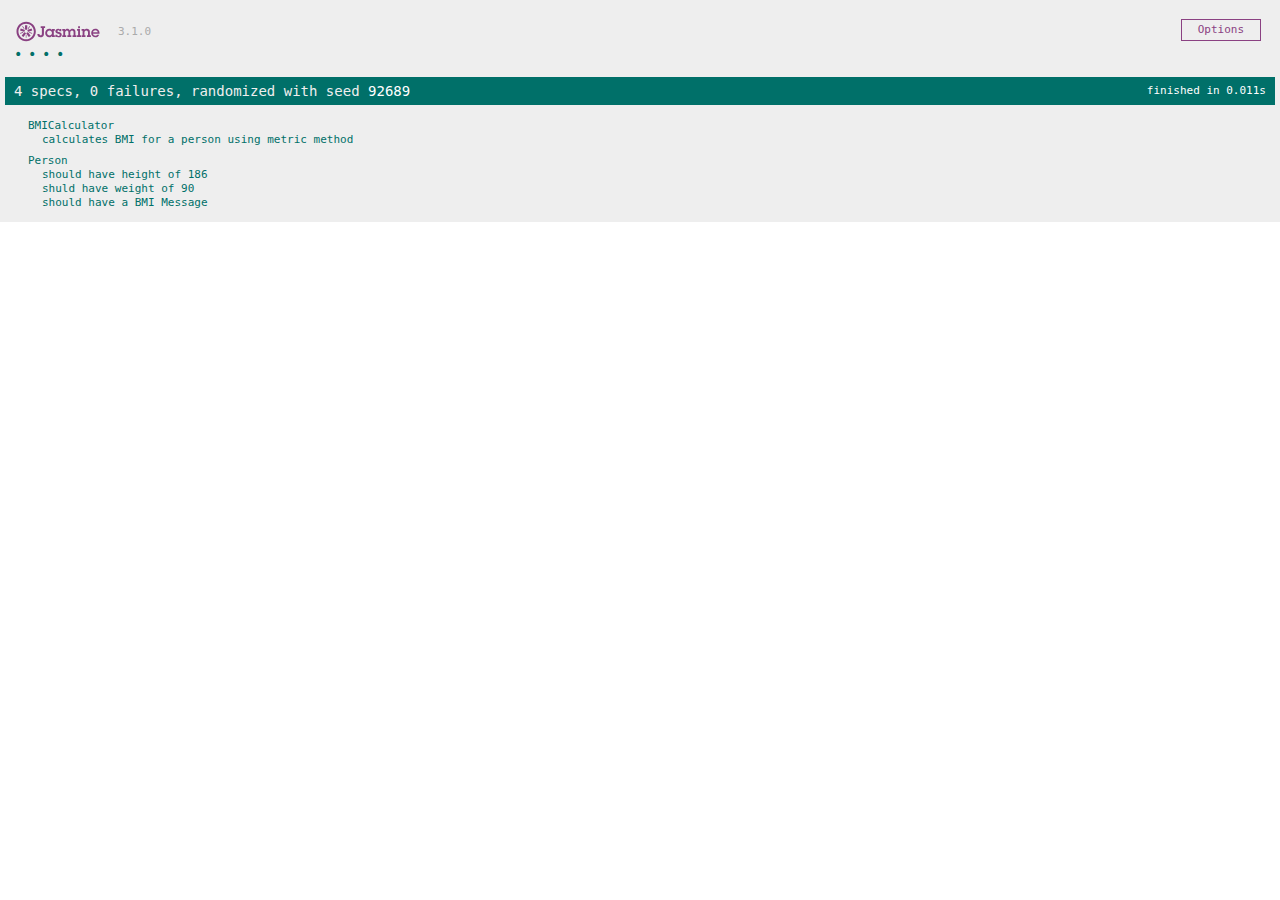
==== SpecRunner.html @ dbf37385 "inital commit have done the first tests and calculator" ====
<!DOCTYPE html>
<html>
<head>
  <meta charset="utf-8">
  <title>Jasmine Spec Runner v3.1.0</title>

  <link rel="shortcut icon" type="image/png" href="lib/jasmine-3.1.0/jasmine_favicon.png">
  <link rel="stylesheet" href="lib/jasmine-3.1.0/jasmine.css">

  <script src="lib/jasmine-3.1.0/jasmine.js"></script>
  <script src="lib/jasmine-3.1.0/jasmine-html.js"></script>
  <script src="lib/jasmine-3.1.0/boot.js"></script>

  <!-- include source files here... -->
<script src="src/person.js"></script>
<script src="src/bmi_calculator.js"></script>


  <!-- include spec files here... -->
  <script src="spec/person_spec.js"></script>
<script src="spec/bmi_calculator_spec.js"></script>
</head>

<body>
</body>
</html>
---- lib/jasmine-3.1.0/jasmine.css ----
body { overflow-y: scroll; }

.jasmine_html-reporter { background-color: #eee; padding: 5px; margin: -8px; font-size: 11px; font-family: Monaco, "Lucida Console", monospace; line-height: 14px; color: #333; }
.jasmine_html-reporter a { text-decoration: none; }
.jasmine_html-reporter a:hover { text-decoration: underline; }
.jasmine_html-reporter p, .jasmine_html-reporter h1, .jasmine_html-reporter h2, .jasmine_html-reporter h3, .jasmine_html-reporter h4, .jasmine_html-reporter h5, .jasmine_html-reporter h6 { margin: 0; line-height: 14px; }
.jasmine_html-reporter .jasmine-banner, .jasmine_html-reporter .jasmine-symbol-summary, .jasmine_html-reporter .jasmine-summary, .jasmine_html-reporter .jasmine-result-message, .jasmine_html-reporter .jasmine-spec .jasmine-description, .jasmine_html-reporter .jasmine-spec-detail .jasmine-description, .jasmine_html-reporter .jasmine-alert .jasmine-bar, .jasmine_html-reporter .jasmine-stack-trace { padding-left: 9px; padding-right: 9px; }
.jasmine_html-reporter .jasmine-banner { position: relative; }
.jasmine_html-reporter .jasmine-banner .jasmine-title { background: url('[data-uri]') no-repeat; background: url('[data-uri]') no-repeat, none; -moz-background-size: 100%; -o-background-size: 100%; -webkit-background-size: 100%; background-size: 100%; display: block; float: left; width: 90px; height: 25px; }
.jasmine_html-reporter .jasmine-banner .jasmine-version { margin-left: 14px; position: relative; top: 6px; }
.jasmine_html-reporter #jasmine_content { position: fixed; right: 100%; }
.jasmine_html-reporter .jasmine-version { color: #aaa; }
.jasmine_html-reporter .jasmine-banner { margin-top: 14px; }
.jasmine_html-reporter .jasmine-duration { color: #fff; float: right; line-height: 28px; padding-right: 9px; }
.jasmine_html-reporter .jasmine-symbol-summary { overflow: hidden; *zoom: 1; margin: 14px 0; }
.jasmine_html-reporter .jasmine-symbol-summary li { display: inline-block; height: 10px; width: 14px; font-size: 16px; }
.jasmine_html-reporter .jasmine-symbol-summary li.jasmine-passed { font-size: 14px; }
.jasmine_html-reporter .jasmine-symbol-summary li.jasmine-passed:before { color: #007069; content: "\02022"; }
.jasmine_html-reporter .jasmine-symbol-summary li.jasmine-failed { line-height: 9px; }
.jasmine_html-reporter .jasmine-symbol-summary li.jasmine-failed:before { color: #ca3a11; content: "\d7"; font-weight: bold; margin-left: -1px; }
.jasmine_html-reporter .jasmine-symbol-summary li.jasmine-excluded { font-size: 14px; }
.jasmine_html-reporter .jasmine-symbol-summary li.jasmine-excluded:before { color: #bababa; content: "\02022"; }
.jasmine_html-reporter .jasmine-symbol-summary li.jasmine-pending { line-height: 17px; }
.jasmine_html-reporter .jasmine-symbol-summary li.jasmine-pending:before { color: #ba9d37; content: "*"; }
.jasmine_html-reporter .jasmine-symbol-summary li.jasmine-empty { font-size: 14px; }
.jasmine_html-reporter .jasmine-symbol-summary li.jasmine-empty:before { color: #ba9d37; content: "\02022"; }
.jasmine_html-reporter .jasmine-run-options { float: right; margin-right: 5px; border: 1px solid #8a4182; color: #8a4182; position: relative; line-height: 20px; }
.jasmine_html-reporter .jasmine-run-options .jasmine-trigger { cursor: pointer; padding: 8px 16px; }
.jasmine_html-reporter .jasmine-run-options .jasmine-payload { position: absolute; display: none; right: -1px; border: 1px solid #8a4182; background-color: #eee; white-space: nowrap; padding: 4px 8px; }
.jasmine_html-reporter .jasmine-run-options .jasmine-payload.jasmine-open { display: block; }
.jasmine_html-reporter .jasmine-bar { line-height: 28px; font-size: 14px; display: block; color: #eee; }
.jasmine_html-reporter .jasmine-bar.jasmine-failed, .jasmine_html-reporter .jasmine-bar.jasmine-errored { background-color: #ca3a11; border-bottom: 1px solid #eee; }
.jasmine_html-reporter .jasmine-bar.jasmine-passed { background-color: #007069; }
.jasmine_html-reporter .jasmine-bar.jasmine-incomplete { background-color: #bababa; }
.jasmine_html-reporter .jasmine-bar.jasmine-skipped { background-color: #bababa; }
.jasmine_html-reporter .jasmine-bar.jasmine-warning { background-color: #ba9d37; color: #333; }
.jasmine_html-reporter .jasmine-bar.jasmine-menu { background-color: #fff; color: #aaa; }
.jasmine_html-reporter .jasmine-bar.jasmine-menu a { color: #333; }
.jasmine_html-reporter .jasmine-bar a { color: white; }
.jasmine_html-reporter.jasmine-spec-list .jasmine-bar.jasmine-menu.jasmine-failure-list, .jasmine_html-reporter.jasmine-spec-list .jasmine-results .jasmine-failures { display: none; }
.jasmine_html-reporter.jasmine-failure-list .jasmine-bar.jasmine-menu.jasmine-spec-list, .jasmine_html-reporter.jasmine-failure-list .jasmine-summary { display: none; }
.jasmine_html-reporter .jasmine-results { margin-top: 14px; }
.jasmine_html-reporter .jasmine-summary { margin-top: 14px; }
.jasmine_html-reporter .jasmine-summary ul { list-style-type: none; margin-left: 14px; padding-top: 0; padding-left: 0; }
.jasmine_html-reporter .jasmine-summary ul.jasmine-suite { margin-top: 7px; margin-bottom: 7px; }
.jasmine_html-reporter .jasmine-summary li.jasmine-passed a { color: #007069; }
.jasmine_html-reporter .jasmine-summary li.jasmine-failed a { color: #ca3a11; }
.jasmine_html-reporter .jasmine-summary li.jasmine-empty a { color: #ba9d37; }
.jasmine_html-reporter .jasmine-summary li.jasmine-pending a { color: #ba9d37; }
.jasmine_html-reporter .jasmine-summary li.jasmine-excluded a { color: #bababa; }
.jasmine_html-reporter .jasmine-description + .jasmine-suite { margin-top: 0; }
.jasmine_html-reporter .jasmine-suite { margin-top: 14px; }
.jasmine_html-reporter .jasmine-suite a { color: #333; }
.jasmine_html-reporter .jasmine-failures .jasmine-spec-detail { margin-bottom: 28px; }
.jasmine_html-reporter .jasmine-failures .jasmine-spec-detail .jasmine-description { background-color: #ca3a11; color: white; }
.jasmine_html-reporter .jasmine-failures .jasmine-spec-detail .jasmine-description a { color: white; }
.jasmine_html-reporter .jasmine-result-message { padding-top: 14px; color: #333; white-space: pre; }
.jasmine_html-reporter .jasmine-result-message span.jasmine-result { display: block; }
.jasmine_html-reporter .jasmine-stack-trace { margin: 5px 0 0 0; max-height: 224px; overflow: auto; line-height: 18px; color: #666; border: 1px solid #ddd; background: white; white-space: pre; }
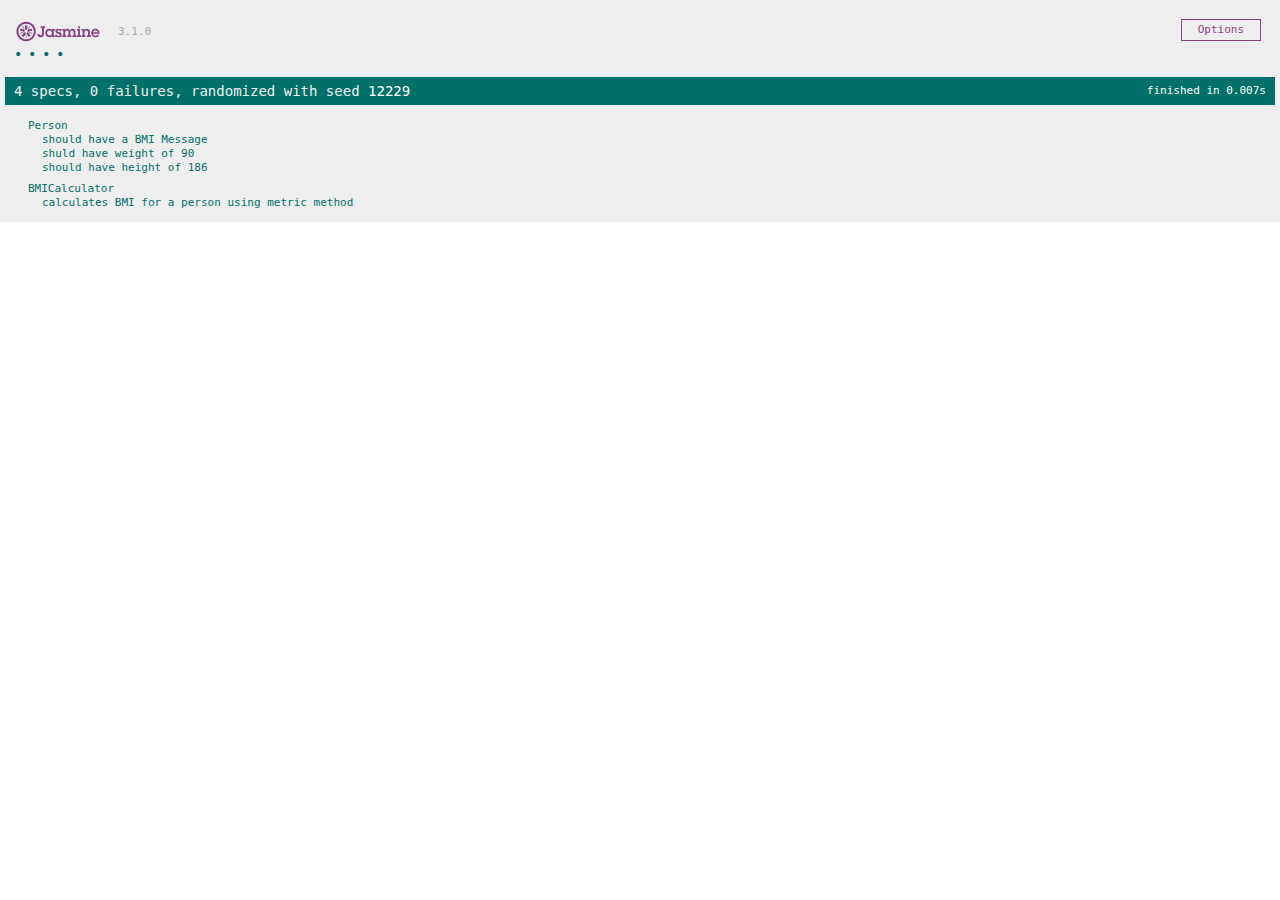
==== commit 85c66ba6: "created index html & set up Sinatra" ====
--- a/SpecRunner.html
+++ b/SpecRunner.html
@@ -1,5 +1,6 @@
 <!DOCTYPE html>
 <html>
+
 <head>
   <meta charset="utf-8">
   <title>Jasmine Spec Runner v3.1.0</title>
@@ -10,17 +11,24 @@
   <script src="lib/jasmine-3.1.0/jasmine.js"></script>
   <script src="lib/jasmine-3.1.0/jasmine-html.js"></script>
   <script src="lib/jasmine-3.1.0/boot.js"></script>
+  <script src="https://code.jquery.com/jquery-2.1.4.js"></script>
+  <!--script src="lib/jquery.min.js"></script-->
+  <script>
+    $.holdReady(true);
+  </script>
+  <script src="lib/jasmine-jquery.js"></script>
 
   <!-- include source files here... -->
-<script src="src/person.js"></script>
-<script src="src/bmi_calculator.js"></script>
+  <script src="src/person.js"></script>
+  <script src="src/bmi_calculator.js"></script>
 
 
   <!-- include spec files here... -->
   <script src="spec/person_spec.js"></script>
-<script src="spec/bmi_calculator_spec.js"></script>
+  <script src="spec/bmi_calculator_spec.js"></script>
 </head>
 
 <body>
 </body>
+
 </html>
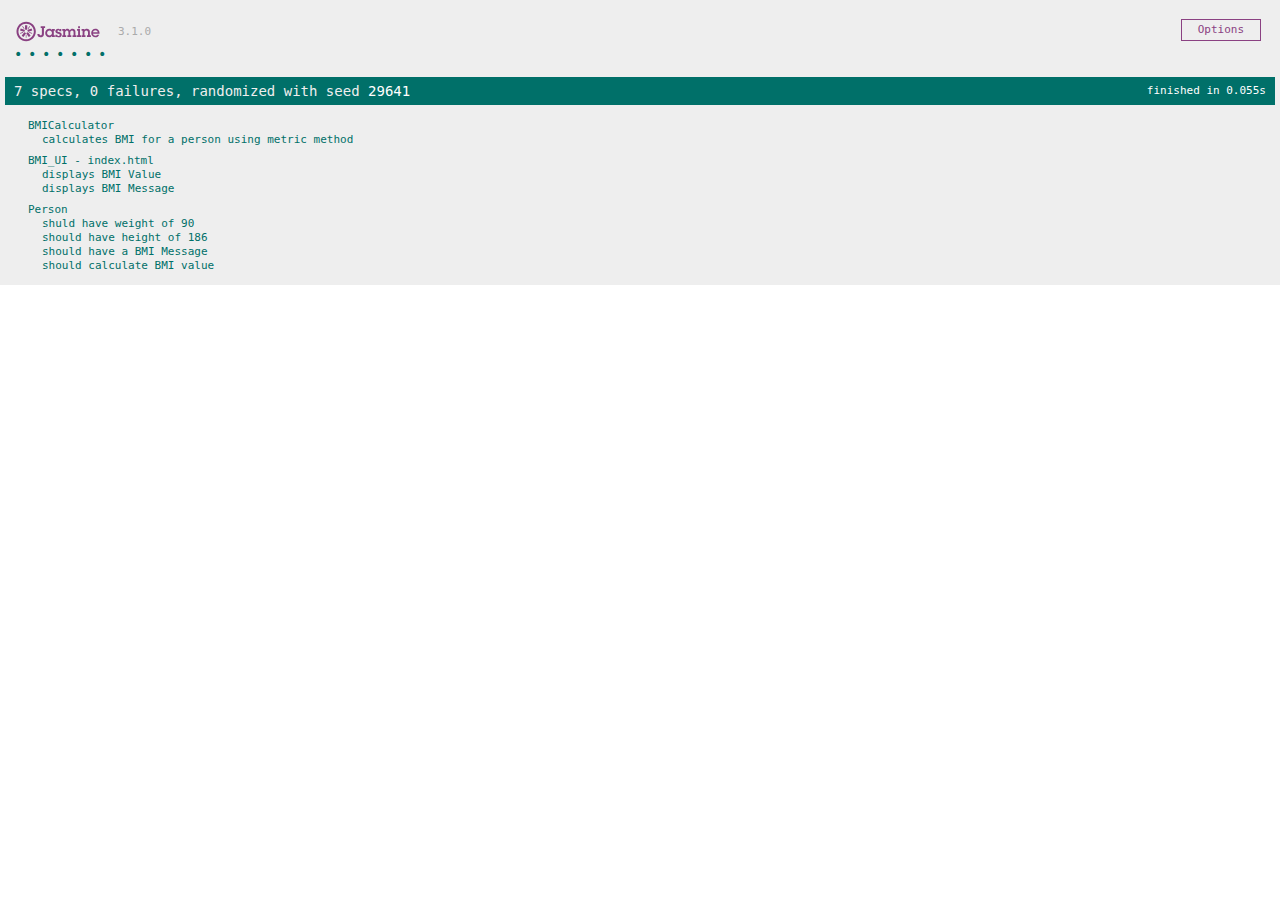
==== commit b14892eb: "modified bmi_ui_spec" ====
--- a/SpecRunner.html
+++ b/SpecRunner.html
@@ -26,6 +26,8 @@
   <!-- include spec files here... -->
   <script src="spec/person_spec.js"></script>
   <script src="spec/bmi_calculator_spec.js"></script>
+  <script src="spec/bmi_ui_spec.js"></script>
+
 </head>
 
 <body>
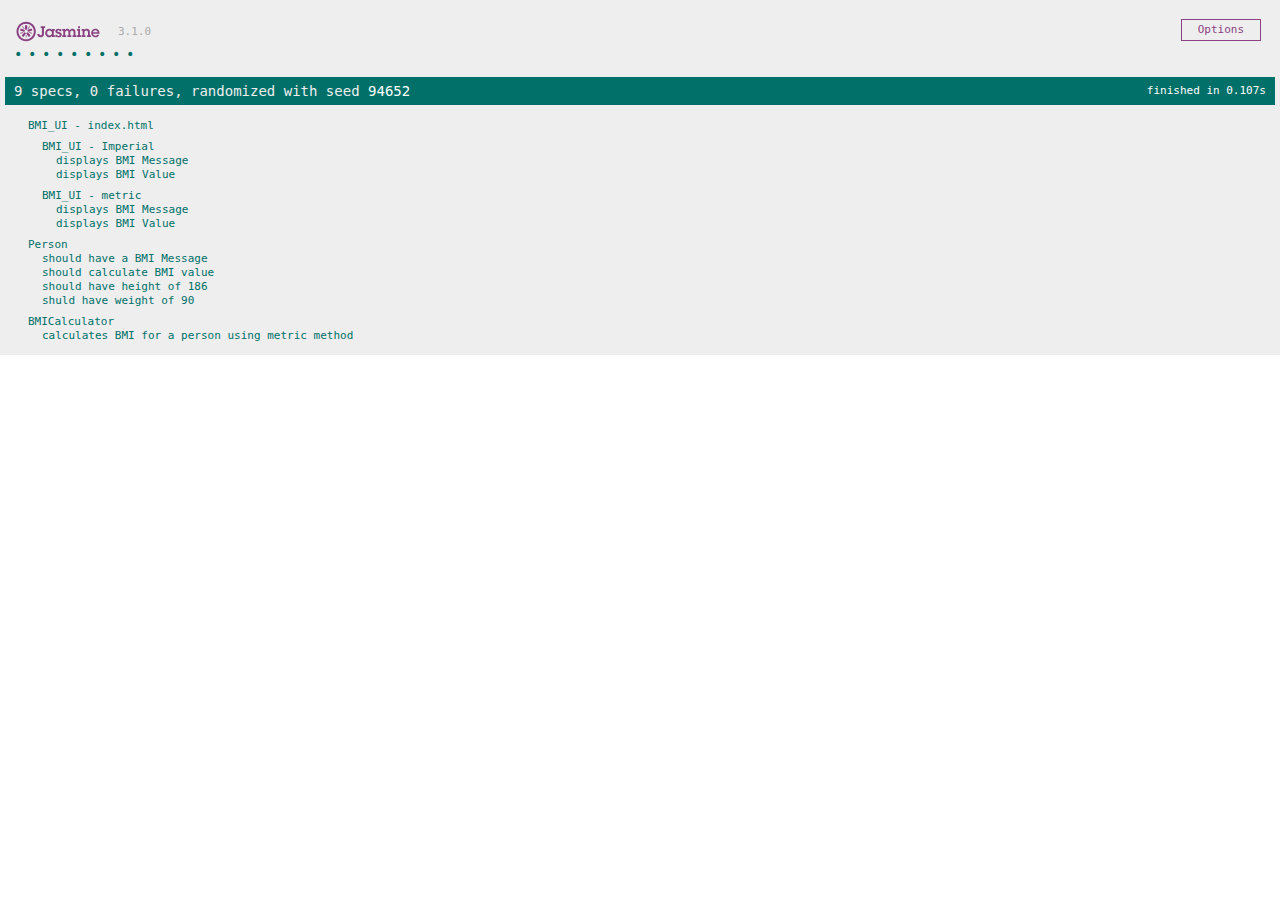
==== commit ecc5b99e: "added imperial method" ====
--- a/SpecRunner.html
+++ b/SpecRunner.html
@@ -21,6 +21,7 @@
   <!-- include source files here... -->
   <script src="src/person.js"></script>
   <script src="src/bmi_calculator.js"></script>
+  <script src="src/bmi_ui.js"></script>
 
 
   <!-- include spec files here... -->
